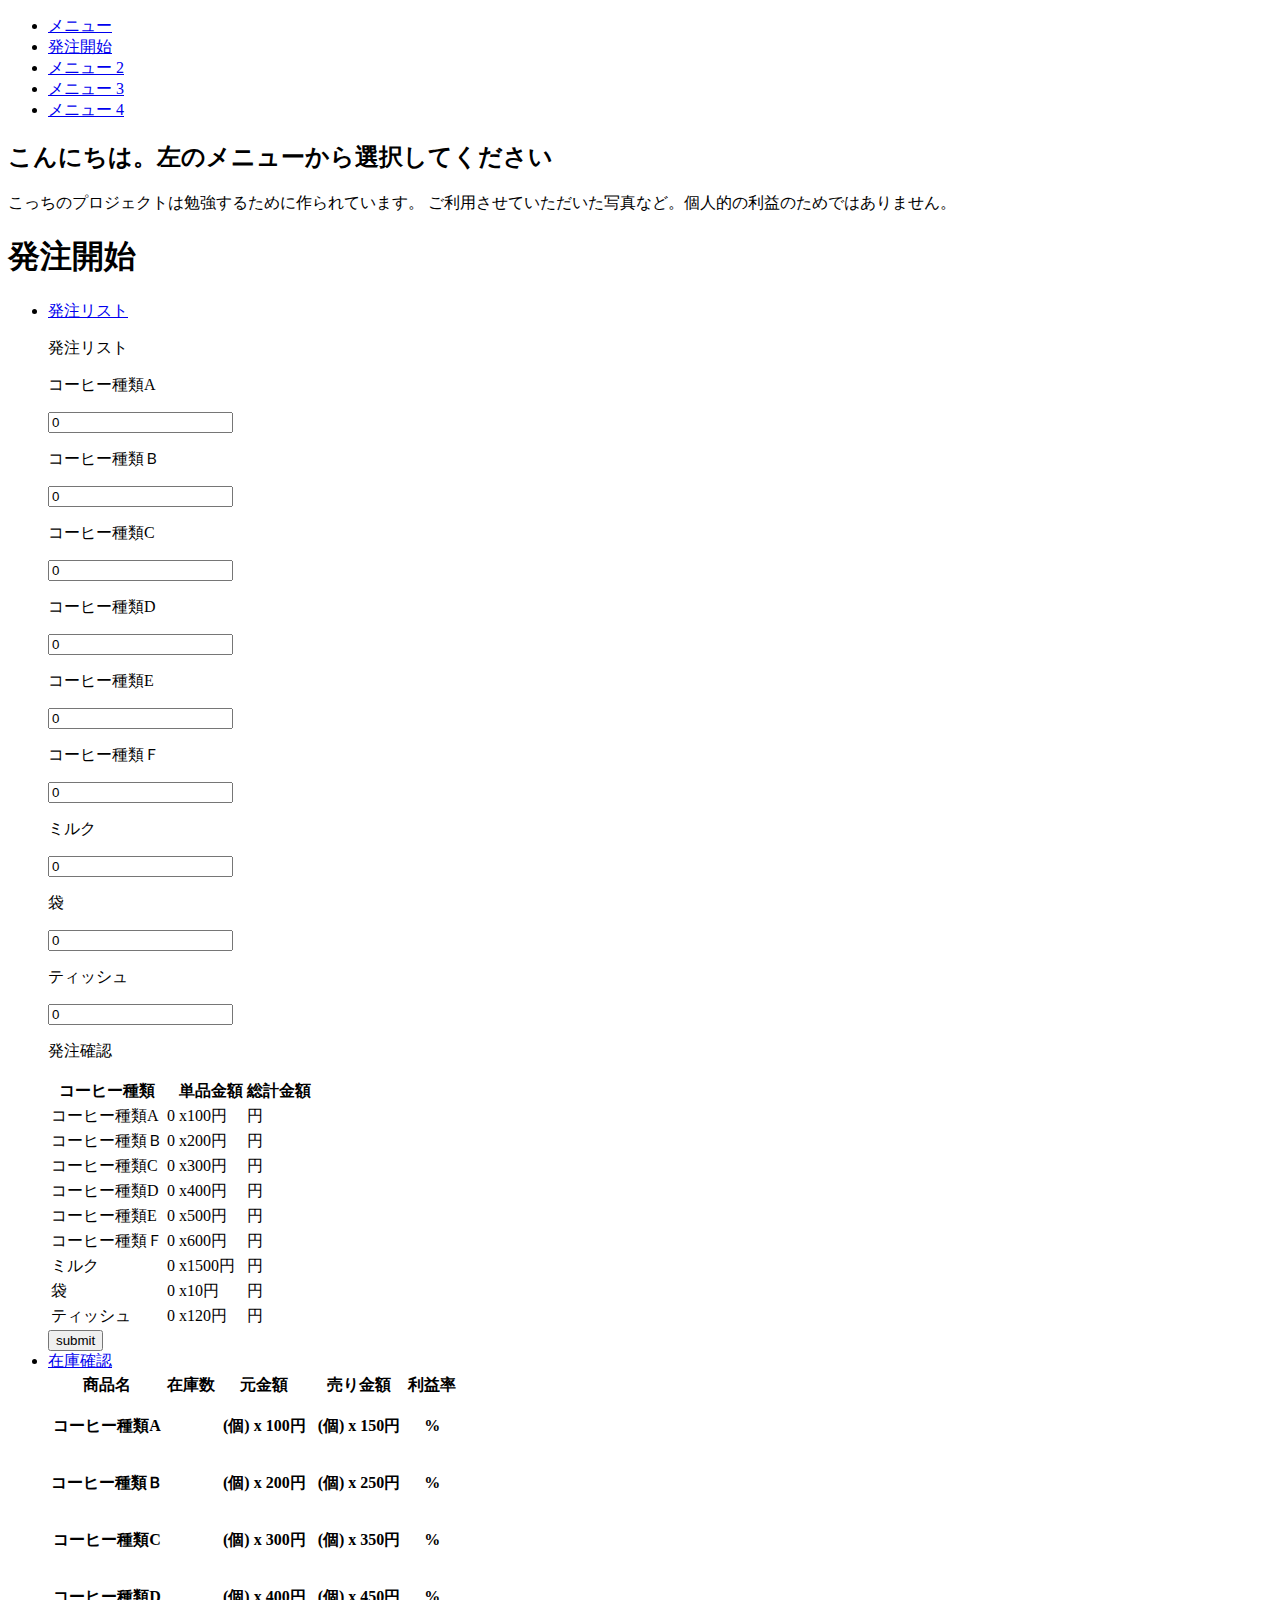
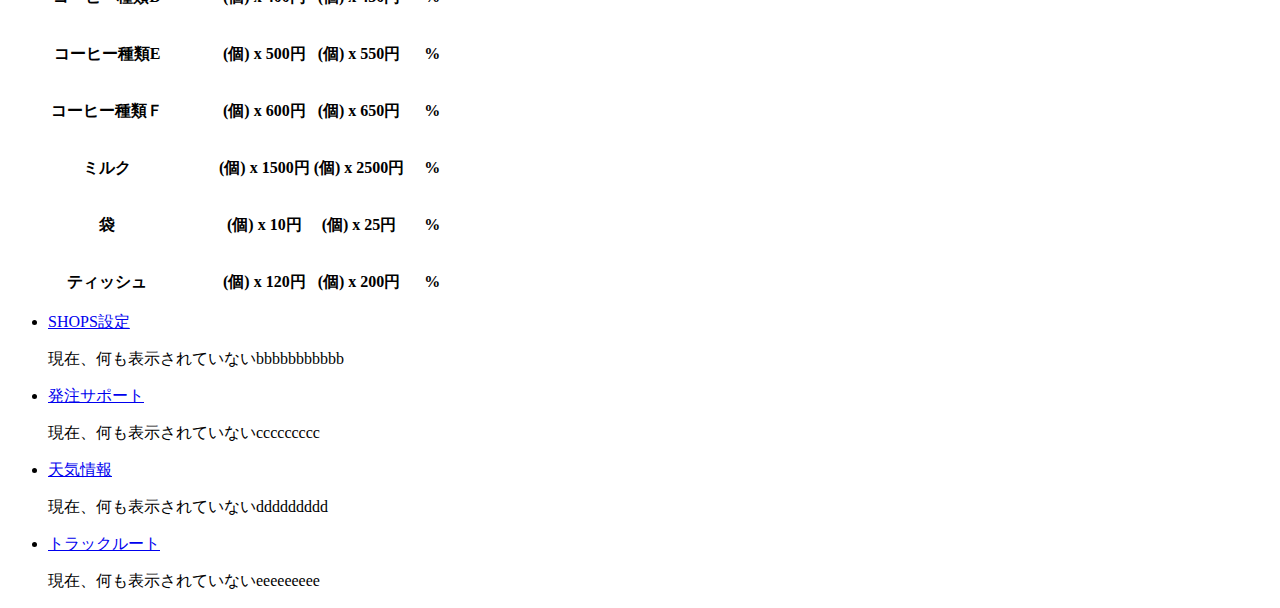
==== src/main/resources/templates/views/CofeShopProject/login.html @ cf91acea "init project" ====
<!DOCTYPE html>
    <html lang="en">
    <head>
        <meta charset="UTF-8">
        <meta name="viewport" content="width=device-width, initial-scale=1.0">
        <link rel="stylesheet" type="text/css" th:href="@{/css/substyle.css}">
        <title>Login</title>
    </head> 
    <body>
        <main>
            <header class="header">
                <nav class="navbar">
                    <ul>
                        <li><a href="#!">メニュー</a></li>
                        <li><a href="#!" onclick="showContent('content1')">発注開始</a></li>
                        <li><a href="#!" onclick="showContent('content2')">メニュー 2</a></li>
                        <li><a href="#!" onclick="showContent('content3')">メニュー 3</a></li>
                        <li><a href="#!" onclick="showContent('content4')">メニュー 4</a></li>
                    </ul>
                </nav>
                <div>
                    <div class="titles">
                        <h2 class="title">こんにちは。左のメニューから選択してください</h2>
                        <div class="desc">こっちのプロジェクトは勉強するために作られています。
                        ご利用させていただいた写真など。個人的の利益のためではありません。
                        </div>
                    </div>
                    <div class="content" id="contentArea">
                        <div class="content1">
                            <h1 class="title">発注開始</h1>
                            <div class="imgs">
                                <!-- ......................menu 1----------------- -->
                                <ul class="top kino">
                                    <li onclick="showkino('kino1')">
                                        <a href="#!">発注リスト</a>
                                        <div class="kino1">
                                            <div class="kinoContent">
                                                <p>発注リスト</p>
                                                <!-- form hattyuu ************************************************* -->
                                                <form th:action="@{/hacchukakunin}" method="get" class="HC">
                                                    <div class="HCContainer">
                                                        <div class="leftHC">
                                                            <div>
                                                                <p>コーヒー種類A</p>
                                                                <input type="number" name="cf1" value=0>
                                                                
                                                            </div>
                                                            <div>
                                                                <p>コーヒー種類Ｂ</p>
                                                                <input type="number" name="cf2" value="0">
                                                            </div>
                                                            <div>
                                                                <p>コーヒー種類C</p>
                                                                <input type="number" name="cf3" value="0">
                                                            </div>
                                                        </div>
                                                        <div class="rightHC">
                                                            <div>
                                                                <p>コーヒー種類D</p>
                                                                <input type="number" name="cf4" value="0">
                                                            </div>
                                                            <div>
                                                                <p>コーヒー種類E</p>
                                                                <input type="number" name="cf5" value="0">
                                                            </div>
                                                            <div>
                                                                <p>コーヒー種類Ｆ</p>
                                                                <input type="number" name="cf6" value="0">
                                                            </div>
                                                        </div>
                                                        <div class="left1HC">
                                                            <div>
                                                                <p>ミルク</p>
                                                                <input type="number" name="milk" value="0">
                                                            </div>
                                                            <div>
                                                                <p>袋</p>
                                                                <input type="number" name="hukuro" value="0">
                                                            </div>
                                                            <div>
                                                                <p>ティッシュ</p>
                                                                <input type="number" name="tisshu" value="0">
                                                            </div>
                                                        </div>
                                                        <div class="kakunin">
                                                            <p>発注確認</p>
                                                            <table>
                                                                <tr>
                                                                    <th>コーヒー種類</th>
                                                                    <th th:if="${hcl != null}" th:text="数"></th>
                                                                    <th>単品金額</th>
                                                                    <th>総計金額</th>
                                                                </tr>
                                                                <tr>
                                                                    <td>コーヒー種類A</td>
                                                                    <td th:if="${hcl != null}" th:text="${hcl.cf1}">0</td>
                                                                    <td>x100円</td>
                                                                    <td>
                                                                    	<span th:if="${hcl != null}" th:text="${hcl.cf1 * 100}"></span>
                                                                    	<span th:unless="${hcl == null}">円</span>
                                                                    </td>
                                                                </tr>
                                                                <tr>
                                                                    <td>コーヒー種類Ｂ</td>
                                                                    <td th:if="${hcl != null}" th:text="${hcl.cf2}">0</td>
                                                                    <td>x200円</td>
                                                                    <td>
                                                                    	<span th:if="${hcl != null}" th:text="${hcl.cf2 * 200}"></span>
                                                                    	<span th:unless="${hcl == null}">円</span>
                                                                    </td>
                                                                </tr>
                                                                <tr>
                                                                    <td>コーヒー種類C</td>
                                                                    <td th:if="${hcl != null}" th:text="${hcl.cf3}">0</td>
                                                                    <td>x300円</td>
                                                                    <td>
                                                                    	<span th:if="${hcl != null}" th:text="${hcl.cf3 * 300}"></span>
                                                                    	<span th:unless="${hcl == null}">円</span>
                                                                    </td>
                                                                </tr>
                                                                <tr>
                                                                    <td>コーヒー種類D</td>
                                                                    <td th:if="${hcl != null}" th:text="${hcl.cf4}">0</td>
                                                                    <td>x400円</td>
                                                                    <td>
                                                                    	<span th:if="${hcl != null}" th:text="${hcl.cf4 * 400}"></span>
                                                                    	<span th:unless="${hcl == null}">円</span>
                                                                    </td>
                                                                </tr>
                                                                <tr>
                                                                    <td>コーヒー種類E</td>
                                                                    <td th:if="${hcl != null}" th:text="${hcl.cf5}">0</td>
                                                                    <td>x500円</td>
                                                                    <td>
                                                                    	<span th:if="${hcl != null}" th:text="${hcl.cf5 * 500}"></span>
                                                                    	<span th:unless="${hcl == null}">円</span>
                                                                    </td>
                                                                </tr>
                                                                <tr>
                                                                    <td>コーヒー種類Ｆ</td>
                                                                    <td th:if="${hcl != null}" th:text="${hcl.cf6}">0</td>
                                                                    <td>x600円</td>
                                                                    <td>
                                                                    	<span th:if="${hcl != null}" th:text="${hcl.cf6 * 600}"></span>
                                                                    	<span th:unless="${hcl == null}">円</span>
                                                                    </td>
                                                                </tr>
                                                                <tr>
                                                                    <td>ミルク</td>
                                                                    <td th:if="${hcl != null}" th:text="${hcl.milk}">0</td>
                                                                    <td>x1500円</td>
                                                                    <td>
                                                                    	<span th:if="${hcl != null}" th:text="${hcl.milk * 1500}"></span>
                                                                    	<span th:unless="${hcl == null}">円</span>
                                                                    </td>
                                                                </tr>
                                                                <tr>
                                                                    <td>袋</td>
                                                                    <td th:if="${hcl != null}" th:text="${hcl.hukuro}">0</td>
                                                                    <td>x10円</td>
                                                                    <td>
                                                                    	<span th:if="${hcl != null}" th:text="${hcl.hukuro * 10}"></span>
                                                                    	<span th:unless="${hcl == null}">円</span>
                                                                    </td>
                                                                </tr>
                                                                <tr>
                                                                    <td>ティッシュ</td>
                                                                    <td th:if="${hcl != null}" th:text="${hcl.tisshu}">0</td>
                                                                    <td>x120円</td>
                                                                    <td>
                                                                    	<span th:if="${hcl != null}" th:text="${hcl.tisshu * 120}"></span>
                                                                    	<span th:unless="${hcl == null}">円</span>
                                                                    </td>
                                                                </tr>
                                                                </tr>
                                                            </table>
                                                        </div>
                                                    </div>
                                                    <button type="submit">submit</button>
                                                </form>
                                                <!-- form hattyuu ************************************************* -->
                                            </div>
                                        </div>
                                    </li>
                                    <li onclick="showkino('kino2')">
                                        <a href="#!">在庫確認</a>
                                        <div class="kino2">
                                            <div class="kinoContent">
                                                <!-- ......................kino 2----------------- -->
                                                <table class="zaikokakunin">
                                                    <tr>
                                                        <th>商品名</th>
                                                        <th>在庫数</th>
                                                        <th>元金額</th>
                                                        <th>売り金額</th>
                                                        <th>利益率</th>
                                                    </tr>
                                                    <tr>
                                                        <th>コーヒー種類A</th>
                                                        <th>
                                                        	<span th:if="${zaiko != null}" th:text="${zaiko.zaikoCf1}"></span>
                                                        </th>
                                                        <th>
                                                        	<span th:if="${zaiko != null}" th:text="${zaiko.zaikoCf1 * 100}"></span>
                                                        	<p>(<span th:if="${zaiko != null}" th:text="${zaiko.zaikoCf1}"></span>個) x 100円</p>
                                                        </th>
                                                        <th>
                                                        	<span th:if="${zaiko != null}" th:text="${zaiko.zaikoCf1 * 150}"></span>
                                                        	<p>(<span th:if="${zaiko != null}" th:text="${zaiko.zaikoCf1}"></span>個) x 150円</p>
                                                        </th>                                                        
                                                        <th><span th:if="${zaiko != null}" th:text="${100 - (100.0 / 150.0) * 100}"></span>%</th>
                                                    </tr>
                                                    <tr>
                                                        <th>コーヒー種類Ｂ</th>
                                                        <th>
                                                        	<span th:if="${zaiko != null}" th:text="${zaiko.zaikoCf2}"></span>
                                                        </th>
                                                        <th>
                                                        	<span th:if="${zaiko != null}" th:text="${zaiko.zaikoCf2 * 200}"></span>
                                                        	<p>(<span th:if="${zaiko != null}" th:text="${zaiko.zaikoCf2}"></span>個) x 200円</p>
                                                        </th>
                                                        <th>
                                                        	<span th:if="${zaiko != null}" th:text="${zaiko.zaikoCf2 * 250}"></span>
                                                        	<p>(<span th:if="${zaiko != null}" th:text="${zaiko.zaikoCf2}"></span>個) x 250円</p>
                                                        </th>                                                        
                                                        <th><span th:if="${zaiko != null}" th:text="${100 - (200.0 / 250.0) * 100}"></span>%</th>
                                                    </tr>
                                                    <tr>
                                                        <th>コーヒー種類C</th>
                                                        <th>
                                                        	<span th:if="${zaiko != null}" th:text="${zaiko.zaikoCf3}"></span>
                                                        </th>
                                                        <th>
                                                        	<span th:if="${zaiko != null}" th:text="${zaiko.zaikoCf3 * 300}"></span>
                                                        	<p>(<span th:if="${zaiko != null}" th:text="${zaiko.zaikoCf3}"></span>個) x 300円</p>
                                                        </th>
                                                        <th>
                                                        	<span th:if="${zaiko != null}" th:text="${zaiko.zaikoCf3 * 350}"></span>
                                                        	<p>(<span th:if="${zaiko != null}" th:text="${zaiko.zaikoCf2}"></span>個) x 350円</p>
                                                        </th>                                                        
                                                        <th><span th:if="${zaiko != null}" th:text="${100 - (300.0 / 350.0) * 100}"></span>%</th>
                                                    </tr>
                                                    <tr>
                                                        <th>コーヒー種類D</th>
                                                        <th>
                                                        	<span th:if="${zaiko != null}" th:text="${zaiko.zaikoCf4}"></span>
                                                        </th>
                                                        <th>
                                                        	<span th:if="${zaiko != null}" th:text="${zaiko.zaikoCf4 * 400}"></span>
                                                        	<p>(<span th:if="${zaiko != null}" th:text="${zaiko.zaikoCf4}"></span>個) x 400円</p>
                                                        </th>
                                                        <th>
                                                        	<span th:if="${zaiko != null}" th:text="${zaiko.zaikoCf4 * 450}"></span>
                                                        	<p>(<span th:if="${zaiko != null}" th:text="${zaiko.zaikoCf4}"></span>個) x 450円</p>
                                                        </th>                                                        
                                                        <th><span th:if="${zaiko != null}" th:text="${100 - (400.0 / 450.0) * 100}"></span>%</th>
                                                    </tr>
                                                    <tr>
                                                        <th>コーヒー種類E</th>
                                                        <th>
                                                        	<span th:if="${zaiko != null}" th:text="${zaiko.zaikoCf5}"></span>
                                                        </th>
                                                        <th>
                                                        	<span th:if="${zaiko != null}" th:text="${zaiko.zaikoCf5 * 500}"></span>
                                                        	<p>(<span th:if="${zaiko != null}" th:text="${zaiko.zaikoCf5}"></span>個) x 500円</p>
                                                        </th>
                                                        <th>
                                                        	<span th:if="${zaiko != null}" th:text="${zaiko.zaikoCf5 * 550}"></span>
                                                        	<p>(<span th:if="${zaiko != null}" th:text="${zaiko.zaikoCf5}"></span>個) x 550円</p>
                                                        </th>                                                        
                                                        <th><span th:if="${zaiko != null}" th:text="${100 - (500.0 / 550.0) * 100}"></span>%</th>
                                                    </tr>
                                                    <tr>
                                                        <th>コーヒー種類Ｆ</th>
                                                        <th>
                                                        	<span th:if="${zaiko != null}" th:text="${zaiko.zaikoCf6}"></span>
                                                        </th>
                                                        <th>
                                                        	<span th:if="${zaiko != null}" th:text="${zaiko.zaikoCf6 * 600}"></span>
                                                        	<p>(<span th:if="${zaiko != null}" th:text="${zaiko.zaikoCf6}"></span>個) x 600円</p>
                                                        </th>
                                                        <th>
                                                        	<span th:if="${zaiko != null}" th:text="${zaiko.zaikoCf6 * 650}"></span>
                                                        	<p>(<span th:if="${zaiko != null}" th:text="${zaiko.zaikoCf6}"></span>個) x 650円</p>
                                                        </th>                                                        
                                                        <th><span th:if="${zaiko != null}" th:text="${100 - (600.0 / 650.0) * 100}"></span>%</th>
                                                    </tr>
                                                    <tr>
                                                        <th>ミルク</th>
                                                        <th>
                                                        	<span th:if="${zaiko != null}" th:text="${zaiko.zaikoMilk}"></span>
                                                        </th>
                                                        <th>
                                                        	<span th:if="${zaiko != null}" th:text="${zaiko.zaikoMilk * 1500}"></span>
                                                        	<p>(<span th:if="${zaiko != null}" th:text="${zaiko.zaikoMilk}"></span>個) x 1500円</p>
                                                        </th>
                                                        <th>
                                                        	<span th:if="${zaiko != null}" th:text="${zaiko.zaikoMilk * 2500}"></span>
                                                        	<p>(<span th:if="${zaiko != null}" th:text="${zaiko.zaikoMilk}"></span>個) x 2500円</p>
                                                        </th>                                                        
                                                        <th><span th:if="${zaiko != null}" th:text="${100 - (1500.0 / 2500.0) * 100}"></span>%</th>
                                                    </tr>
                                                    <tr>
                                                        <th>袋</th>
                                                        <th>
                                                        	<span th:if="${zaiko != null}" th:text="${zaiko.zaikoHukuro}"></span>
                                                        </th>
                                                        <th>
                                                        	<span th:if="${zaiko != null}" th:text="${zaiko.zaikoHukuro * 10}"></span>
                                                        	<p>(<span th:if="${zaiko != null}" th:text="${zaiko.zaikoHukuro}"></span>個) x 10円</p>
                                                        </th>
                                                        <th>
                                                        	<span th:if="${zaiko != null}" th:text="${zaiko.zaikoHukuro * 25}"></span>
                                                        	<p>(<span th:if="${zaiko != null}" th:text="${zaiko.zaikoHukuro}"></span>個) x 25円</p>
                                                        </th>                                                        
                                                        <th><span th:if="${zaiko != null}" th:text="${100 - (10.0 / 25.0) * 100}"></span>%</th>
                                                    </tr>
                                                    <tr>
                                                        <th>ティッシュ</th>
                                                        <th>
                                                        	<span th:if="${zaiko != null}" th:text="${zaiko.zaikoTisshu}"></span>
                                                        </th>
                                                        <th>
                                                        	<span th:if="${zaiko != null}" th:text="${zaiko.zaikoTisshu * 120}"></span>
                                                        	<p>(<span th:if="${zaiko != null}" th:text="${zaiko.zaikoTisshu}"></span>個) x 120円</p>
                                                        </th>
                                                        <th>
                                                        	<span th:if="${zaiko != null}" th:text="${zaiko.zaikoTisshu * 200}"></span>
                                                        	<p>(<span th:if="${zaiko != null}" th:text="${zaiko.zaikoTisshu}"></span>個) x 200円</p>
                                                        </th>                                                        
                                                        <th><span th:if="${zaiko != null}" th:text="${100 - (120.0 / 200.0) * 100}"></span>%</th>
                                                    </tr>
                                                </table>
                                            </div>
                                        </div>
                                    </li>
                                    <li onclick="showkino('kino3')">
                                        <a href="#!">SHOPS設定</a>
                                        <div class="kino3">
                                            <div class="kinoContent">
                                                <p>現在、何も表示されていないbbbbbbbbbbb</p>
                                            </div>
                                        </div>
                                    </li>
                                </ul>
                                <ul class="bottom kino">
                                    <li onclick="showkino('kino4')">
                                        <a href="#!">発注サポート</a>
                                        <div class="kino4">
                                            <div class="kinoContent">
                                                <p>現在、何も表示されていないccccccccc</p>
                                            </div>
                                        </div>
                                    </li>
                                    <li onclick="showkino('kino5')">
                                        <a href="#!">天気情報</a>
                                        <div class="kino5">
                                            <div class="kinoContent">
                                                <p>現在、何も表示されていないddddddddd</p>
                                            </div>
                                        </div>
                                    </li>
                                    <li onclick="showkino('kino6')">
                                        <a href="#!">トラックルート</a>
                                        <div class="kino6">
                                            <div class="kinoContent">
                                                <p>現在、何も表示されていないeeeeeeeee</p>
                                            </div>
                                        </div>
                                    </li>
                                </ul>
                                <!-- ......................menu 1----------------- -->
                            </div>
                            
                        </div>
                        <div class="content2">
                            <div class="imgs">
                                <img src="https://i.pinimg.com/736x/e9/96/f9/e996f95565118c1350eec1e9dcbdad1f.jpg" alt="Placeholder Image B">
                                <h3>内容</h3>
                                <p>何もない</p>
                            </div>
                        </div>
                        <div class="content3">
                            <div class="imgs">
                                <img src="https://i.pinimg.com/736x/e9/96/f9/e996f95565118c1350eec1e9dcbdad1f.jpg" alt="Placeholder Image C">
                                <h3>内容</h3>
                                <p>何もないです。</p>
                            </div>
                        </div>
                        <div class="content4">
                            <div class="imgs">
                                <img src="https://i.pinimg.com/736x/e9/96/f9/e996f95565118c1350eec1e9dcbdad1f.jpg" alt="Placeholder Image D">
                                <h3>内容</h3>
                                <p>何もないです。</p>
                            </div>
                        </div>
                    </div>
                </div>
            </header>
        </main>
        <script>
            function showContent(contentId) {
                const contents = document.querySelectorAll('.content > div');
                contents.forEach(content => {
                    content.style.display = 'none';
                });
                document.querySelector(`.${contentId}`).style.display = 'block';
            }
            function showkino(contentId) {
                const kinoItems = document.querySelectorAll('.kinoContent');
                kinoItems.forEach(kino => {
                    kino.style.display = 'none';
                });
                document.querySelector(`.${contentId} .kinoContent`).style.display = "block";
                localStorage.setItem('activeKino', contentId);
            }
            document.addEventListener('DOMContentLoaded', (event) => {
                showContent('content1');
                const activeKino = localStorage.getItem('activeKino');
            if (activeKino) {
                showkino(activeKino);
            }
            });
        </script>
    </body>
    </html>
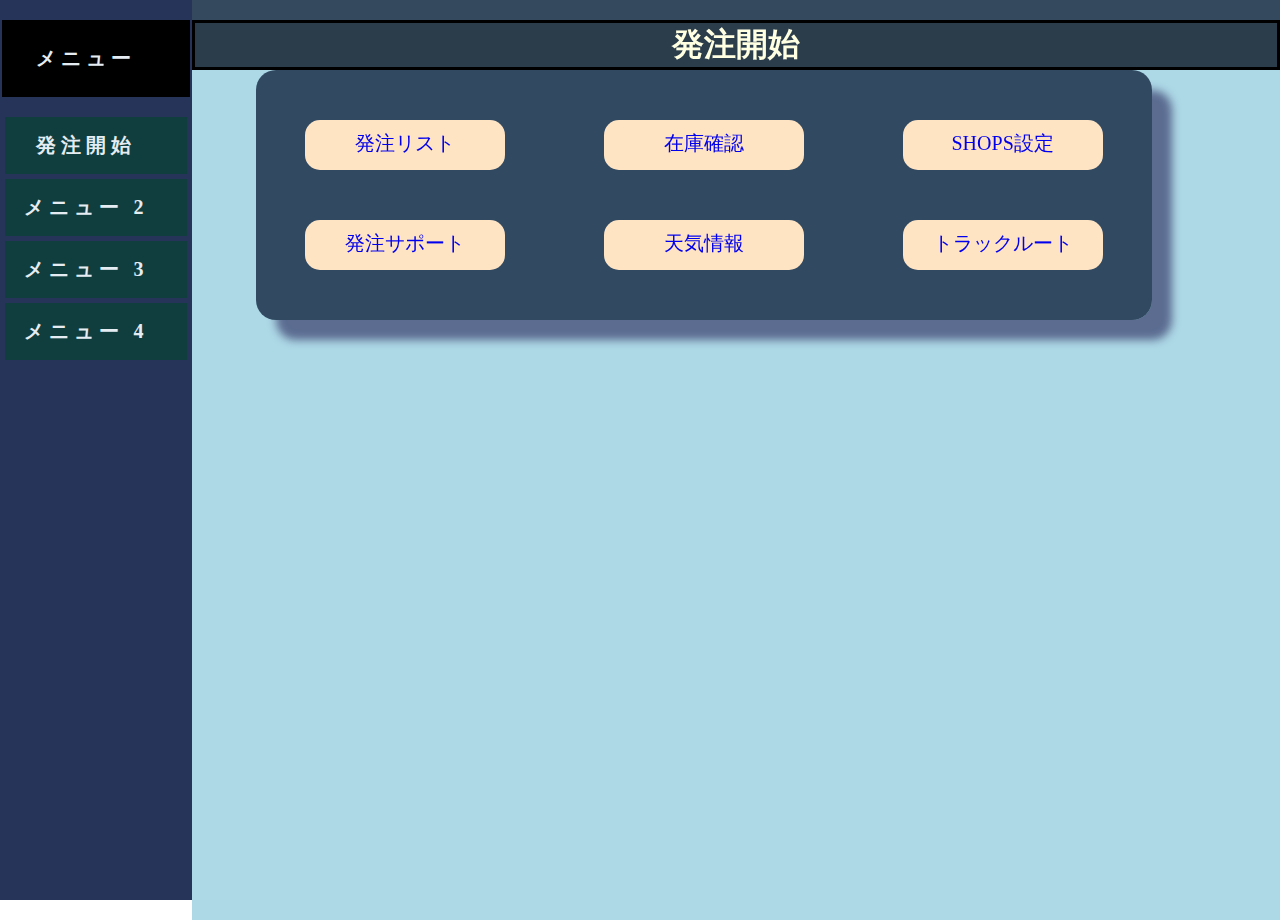
==== commit bb658339: "zemi" ====
--- a/src/main/resources/templates/views/CofeShopProject/login.html
+++ b/src/main/resources/templates/views/CofeShopProject/login.html
@@ -3,6 +3,7 @@
     <head>
         <meta charset="UTF-8">
         <meta name="viewport" content="width=device-width, initial-scale=1.0">
+        <link rel="stylesheet" href="./assets/fonts/substyle.css">
         <link rel="stylesheet" type="text/css" th:href="@{/css/substyle.css}">
         <title>Login</title>
     </head> 
@@ -19,12 +20,6 @@
                     </ul>
                 </nav>
                 <div>
-                    <div class="titles">
-                        <h2 class="title">こんにちは。左のメニューから選択してください</h2>
-                        <div class="desc">こっちのプロジェクトは勉強するために作られています。
-                        ご利用させていただいた写真など。個人的の利益のためではありません。
-                        </div>
-                    </div>
                     <div class="content" id="contentArea">
                         <div class="content1">
                             <h1 class="title">発注開始</h1>
--- a/src/main/resources/templates/views/CofeShopProject/assets/fonts/substyle.css
+++ b/src/main/resources/templates/views/CofeShopProject/assets/fonts/substyle.css
@@ -0,0 +1,240 @@
+*{
+    box-sizing: border-box;
+    margin: 0;
+    padding: 0;
+}
+a{
+    text-decoration: none;
+}
+html {
+
+}
+.header {
+    position: relative;
+    display:flex;
+    background: #34495e;
+    height: 100vh;
+}
+.navbar {
+    width: 15vw;
+    height: 100vh;
+    background: rgba(25, 34, 83, 0.527);
+}
+.header .navbar ul li {
+    padding: 15px 0px;
+    margin: 5px;
+    background-color: rgb(16, 62, 62);
+    text-align: center;
+    font-weight: bold;
+    font-size: 20px;
+    letter-spacing: 5px;
+}
+.header .navbar ul li a{
+    color: rgb(229, 236, 242);
+    margin-right: 20px;
+    text-decoration: none;
+}
+.header .navbar ul li:hover {
+    background-color: #222222;
+    opacity: 0.5;
+}
+.header .navbar ul li:hover a {
+    color: #d43535;
+}
+.header .navbar ul li:nth-child(1) {
+    background-color: rgb(0, 0, 0);
+    margin: 20px 2px;
+    padding: 25px 0;
+    text-align: center;
+}
+.content {
+    margin-top: 20px;
+}
+
+.content1, .content2, .content3, .content4 {
+    display: none;
+    /* position: absolute; */
+    width: 85vw;
+    height: 100vh;
+    top: 0;
+}
+.titles{
+    position: absolute;
+    display: none;
+    z-index: 1;
+    top: 20px;
+    left: 30%;
+}
+
+
+.content img {
+    width: 200px;
+    height: 200px;
+    border-radius: 50% ;
+}
+.content h3 {
+    margin: 10px 0;
+}
+.content1 {
+    background-color: lightblue;
+}
+.content2 {
+    background-color: lightgreen;
+}
+.content3 {
+    background-color: lightcoral;
+}
+.content4 {
+    background-color: lightgoldenrodyellow;
+}
+.top, .bottom{
+    display: flex;
+    list-style-type: none;
+    justify-content: space-around;
+    margin: 50px 0;
+}
+.top li, .bottom li {
+    font-size: 20px;
+    width: 200px;
+    height: 50px;
+    padding: 10px;
+    border-radius: 15px;
+    background-color: bisque;
+}
+
+.imgs li:hover a{
+	color: #fff;
+}
+.imgs {
+    margin-top: 50px;
+    position: absolute;
+    border: #030303 ;
+    width: calc(100vw - 30vw);
+    height: 250px;
+    border-radius: 20px;
+    background: #0b1e39c3;
+    text-align: center;
+    left: 55%;
+    transform: translateX(-50%);
+    box-shadow: 20px 20px 8px rgba(17, 9, 67, 0.523);
+}
+.title {
+    margin-top: 0;
+    position: fixed;
+    width: 85vw;
+    border: 3px solid #000000;
+    text-align: center;
+    margin-bottom: 30px;
+    font-weight: bolder;
+    color: rgb(255, 255, 225);
+    background-color: #020c1bc3;
+}
+
+.kino1, .kino2 , .kino3 ,.kino4,.kino5,.kino6 {
+    /* display: none; */
+}
+.kinoContent {
+    display: none;
+    position: absolute;
+    width: calc(100vw - 15vw);
+    left: 0;
+    transform: translateX(-6%);
+    top: 40vh ;
+    height: 50vh;
+    border-radius: 40px;
+    border: 5px solid rgb(71, 69, 69);
+    background: #f0f0f0;
+    margin-left: auto;
+}
+.kinoContent > p {
+    position: absolute;
+    font-weight: bold;
+    margin: 15px;
+    left: 20vw;
+}
+
+.HC .HCContainer{
+    display: flex;
+    margin-top: 40px;
+}
+.kakunin > p{
+    position: absolute;
+    font-weight: bold;
+    margin: 15px;
+    top: 0px;
+    left: 60vw;
+}
+.leftHC > div , .rightHC > div, .left1HC > div{
+    display: flex;
+    margin: 30px 10px;
+}
+.leftHC > div > p , .rightHC > div > p, .left1HC > div > p {
+    margin-right: 5px;
+    width: 150px;
+}
+.leftHC , .left1HC{
+    margin-left: 2px;
+    margin-right: 2px;
+}
+.HC input {
+    font-weight: bold;
+    border: 2px solid black;
+    width: 40px;
+    padding: 5px;
+}
+.HC button {
+    position: absolute;
+    left: 20vw;
+    bottom: 10px;
+    font-weight: bold;
+    font-size: 20px;
+    background-color: rgb(81, 183, 103);
+    padding: 20px 50px;
+    border: 5px solid rgb(52, 51, 51);
+    border-radius: 15px;
+}
+.HC button:hover {
+    opacity: 0.5;
+}
+.kakunin {
+    position: absolute;
+    margin-right: 10px;
+    top: 15%;
+    right: 20%;
+}
+.kakunin > p{
+    z-index: 1;
+    top: -20%;
+    left: 60%;
+}
+.kakunin table {
+    width: 150%;
+    background-color: antiquewhite;
+}
+.kakunin > table td {
+    border: 2px solid black;
+    font-size: 15px;
+}
+.kakunin table td:first-child {
+    font-weight: 600;
+}
+.kakunin > table th {
+    border: 3px solid black;
+}
+.zaikokakunin {
+    border: 2px solid black;
+    margin-left: 50%;
+    width: 100%;
+    max-height: 100%;
+    border-radius: 25px;
+    overflow: hidden;
+    transform: translateX(-50%);
+
+}
+.zaikokakunin th , .zaikokakunin td {
+    border: 1px solid black;
+    font-size: 13px;
+    height: 10%;
+    min-width: 150px;
+    text-align: center;
+}
